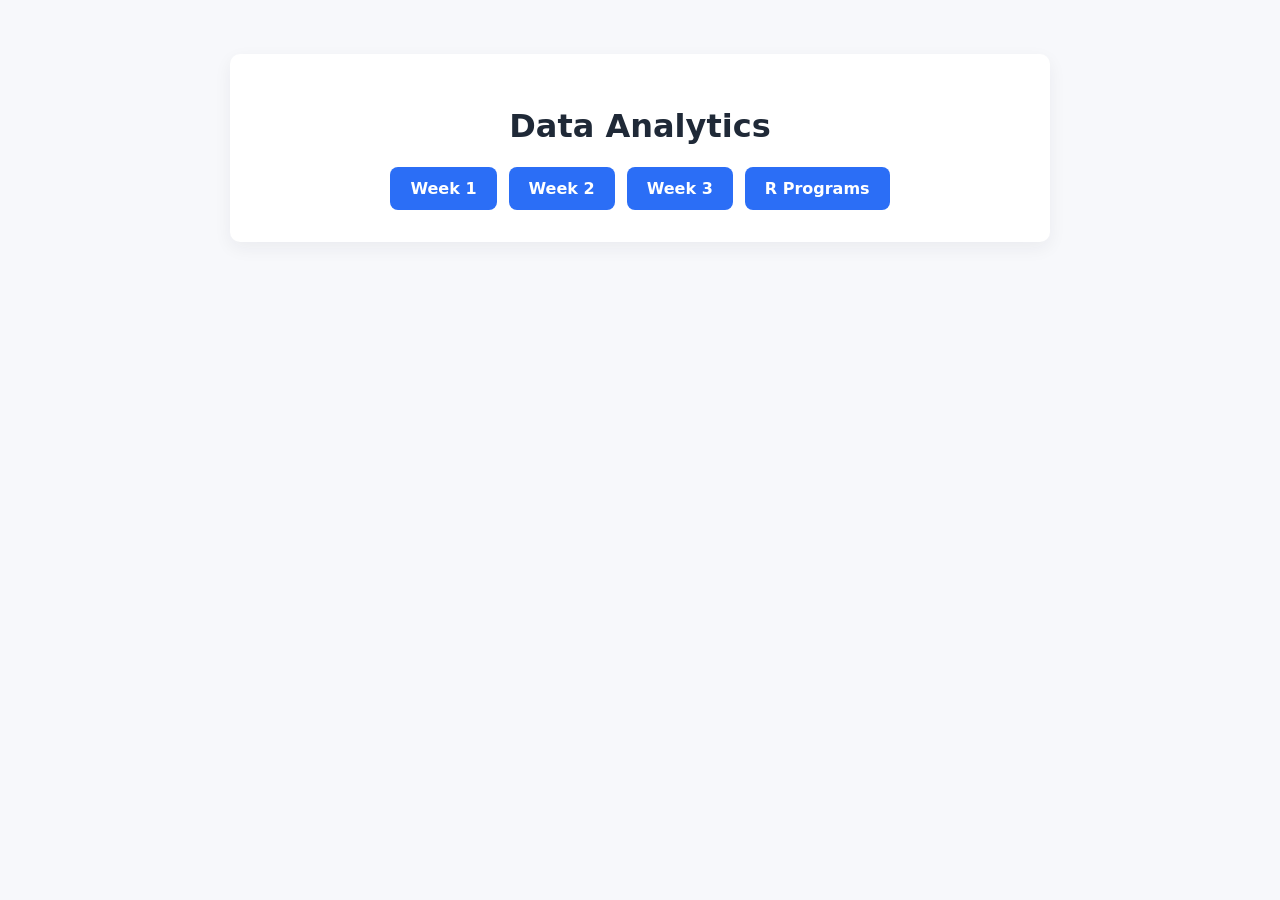
==== index.html @ 4999118a "First" ====
<!doctype html>
<html lang="en">
<head>
  <meta charset="utf-8">
  <meta name="viewport" content="width=device-width,initial-scale=1">
  <title>Home</title>
  <link rel="stylesheet" href="styles.css">
</head>
<body>
  <main class="container">
    <h1>Data Analytics</h1>
    <div class="buttons">
      <a class="btn" href="week1.html">Week 1</a>
      <a class="btn" href="week2.html">Week 2</a>
      <a class="btn" href="week3.html">Week 3</a>
      <a class="btn" href="rprograms.html">R Programs</a>
    </div>
  </main>
</body>
</html>
---- styles.css ----
:root{
  --bg:#f7f8fb;
  --card:#ffffff;
  --accent:#2b6ef6;
  --text:#1f2937;
}
*{box-sizing:border-box}
body{
  margin:0;
  font-family:Segoe UI, system-ui, -apple-system, "Helvetica Neue", Arial;
  background:var(--bg);
  color:var(--text);
}
.container{
  max-width:820px;
  margin:6vh auto;
  background:var(--card);
  padding:32px;
  border-radius:10px;
  box-shadow:0 6px 18px rgba(31,41,55,0.06);
  text-align:center;
}
.buttons{
  display:flex;
  gap:12px;
  flex-wrap:wrap;
  justify-content:center;
  margin-top:18px;
}
.btn{
  display:inline-block;
  padding:12px 20px;
  background:var(--accent);
  color:white;
  text-decoration:none;
  border-radius:8px;
  font-weight:600;
}
.btn:focus{outline:3px solid rgba(43,110,246,0.18)}
.link{color:var(--accent);text-decoration:none}

/* Styling for preserved raw content on week pages */
.content-block{margin-top:18px;text-align:left}
.content-block h2{margin:0 0 8px 0;font-size:1.05rem;color:var(--text)}
.preserve{
  white-space:pre-wrap;
  background:#f3f4f6;
  padding:16px;
  border-radius:8px;
  font-family:SFMono-Regular,Consolas,"Liberation Mono",Menlo,monospace;
  font-size:0.95rem;
  line-height:1.45;
  overflow:auto;
}

/* Copy button for code blocks */
pre{position:relative}
.copy-btn{
  position:absolute;
  top:8px;
  right:8px;
  background:var(--accent);
  color:#fff;
  border:0;
  padding:6px 10px;
  border-radius:6px;
  font-weight:600;
  cursor:pointer;
}
.copy-btn:active{transform:translateY(1px)}
.copy-btn.copied{background:linear-gradient(90deg,#16a34a,#10b981)}
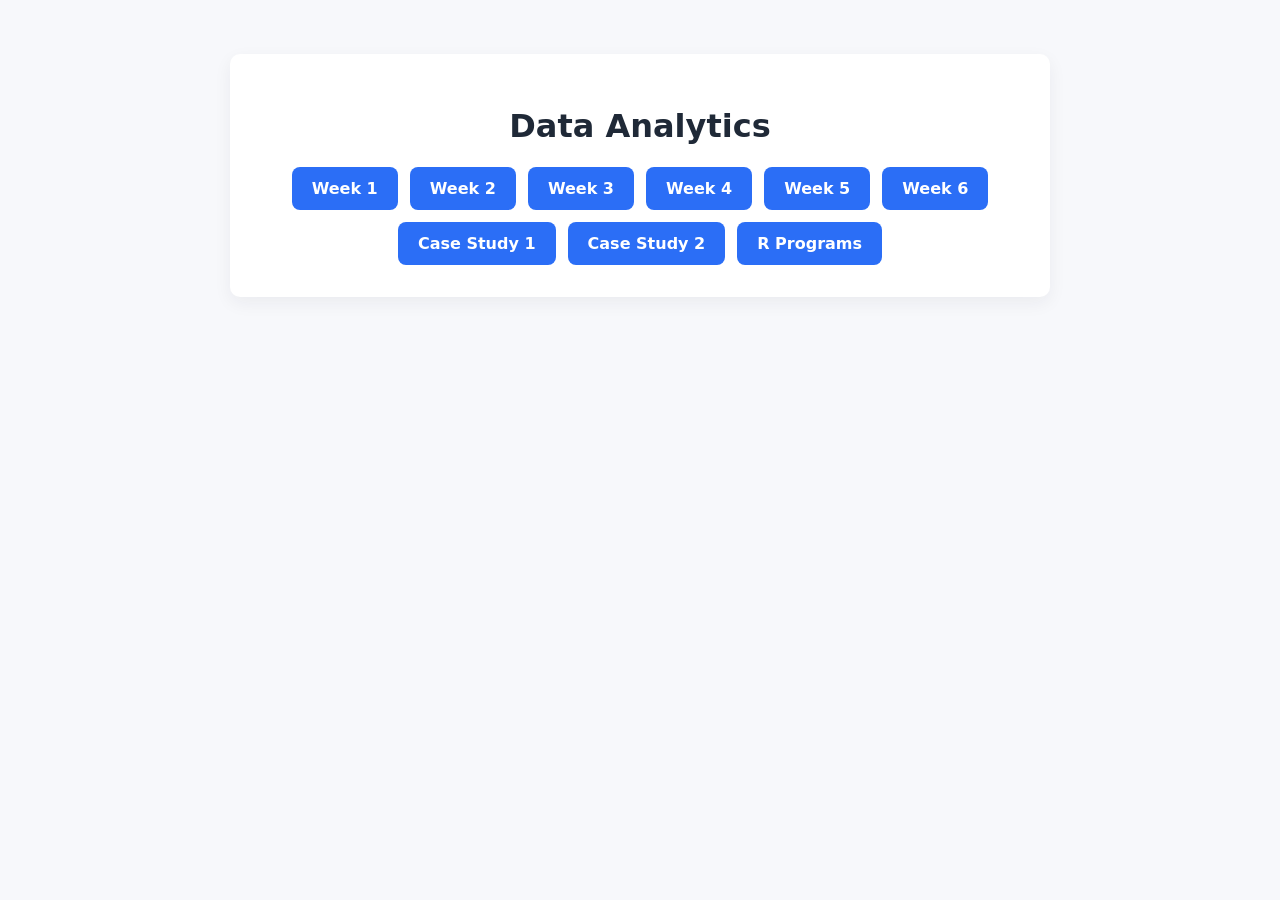
==== commit 0e914d77: "External" ====
--- a/index.html
+++ b/index.html
@@ -13,6 +13,11 @@
       <a class="btn" href="week1.html">Week 1</a>
       <a class="btn" href="week2.html">Week 2</a>
       <a class="btn" href="week3.html">Week 3</a>
+      <a class="btn" href="week4.html">Week 4</a>
+      <a class="btn" href="week5.html">Week 5</a>
+      <a class="btn" href="week6.html">Week 6</a>
+      <a class="btn" href="case1.html">Case Study 1</a>
+      <a class="btn" href="case2.html">Case Study 2</a>
       <a class="btn" href="rprograms.html">R Programs</a>
     </div>
   </main>
